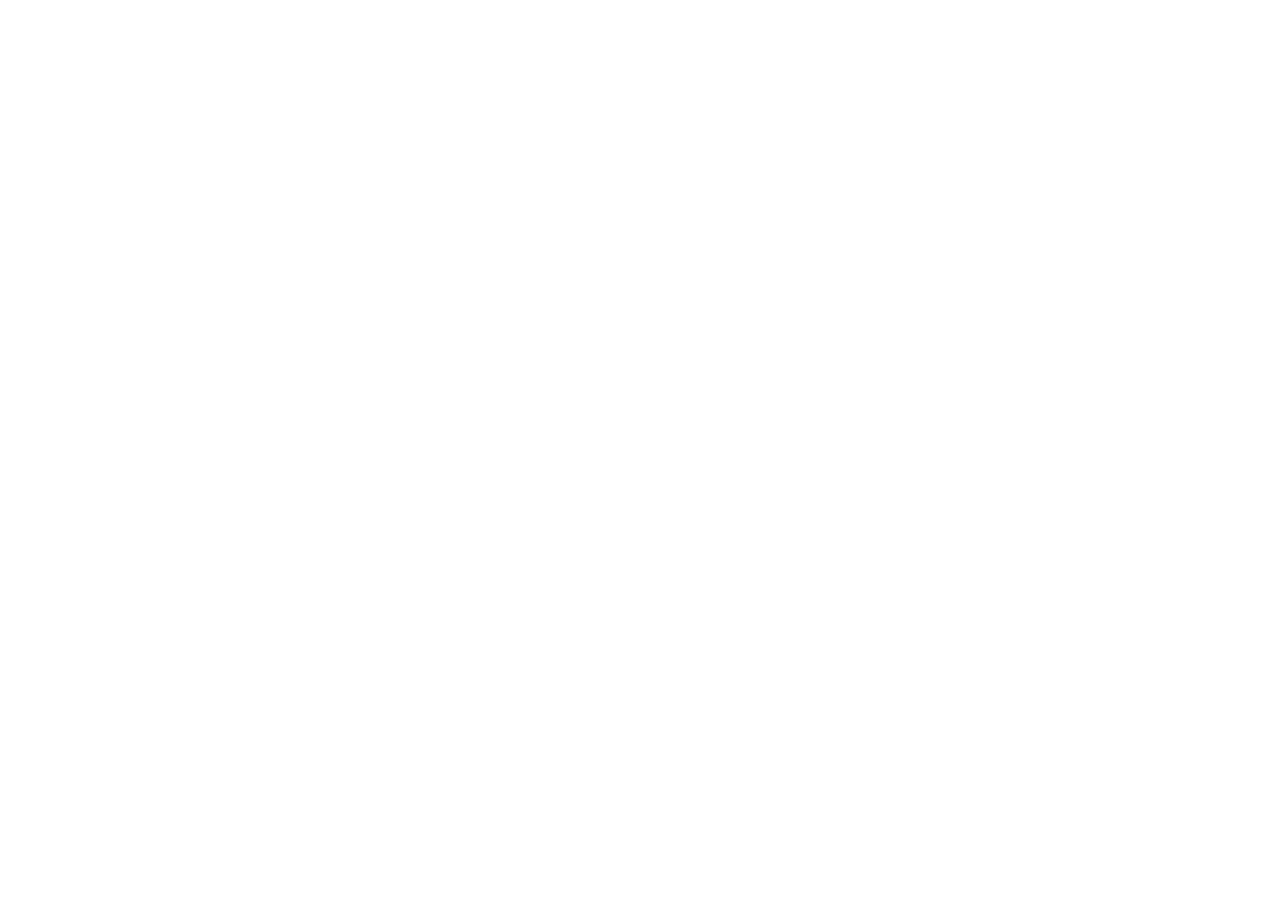
==== index.html @ cf626304 "changes" ====
<!DOCTYPE html>
<html lang="en">

<head>
    <meta charset="utf-8">
    <meta name="viewport" content="width=device-width, initial-scale=1, shrink-to-fit=no">
    <meta name="description" content="Your description">
    <meta name="author" content="Your name">
    <meta property="og:site_name" content="" />
    <meta property="og:site" content="" />
    <meta property="og:title" content="" />
    <meta property="og:description" content="" />
    <meta property="og:image" content="" />
    <meta property="og:url" content="" />
    <meta name="twitter:card" content="summary_large_image">
    <title>Voice Assistant</title>

    <link rel="preconnect" href="https://fonts.gstatic.com">
    <link href="https://fonts.googleapis.com/css2?family=Open+Sans:ital,wght@0,400;0,600;0,700;1,400;1,600&display=swap"
        rel="stylesheet">

    <link href="css/bootstrap.css" rel="stylesheet">
    <link href="css/fontawesome-all.css" rel="stylesheet">
    <link href="css/swiper.css" rel="stylesheet">
    <link href="css/magnific-popup.css" rel="stylesheet">
    <link href="css/styles.css" rel="stylesheet">
    <script src="https://cdnjs.cloudflare.com/ajax/libs/modernizr/2.8.3/modernizr.min.js"
        type="text/javascript"></script>
    <link rel="stylesheet" href="https://cdnjs.cloudflare.com/ajax/libs/meyer-reset/2.0/reset.min.css">
    <link rel="stylesheet" href="./UI/button.css">
    <script src="https://cdnjs.cloudflare.com/ajax/libs/annyang/2.6.1/annyang.min.js"
        integrity="sha512-FRllqoDevM/yUYKzCe8K8qvyou3LAsBLSuKYvLSoAQLo70wWTSU6KSi110dXOpEIW8+ehByraYPC188htrPnjw=="
        crossorigin="anonymous" referrerpolicy="no-referrer"></script>
    <link rel="icon" href="images/favicon.ico">


</head>

<body data-spy="scroll" data-target=".fixed-top">

    <div class="action" style="top:50%;left:50%;transform:translate(-50%,-50%)" onclick="actionToogle()"> <span><img
                src="./UI/buttonmic.ico" alt=""></span>
    </div>
    <div class="horizon-lines">
        <!-- <div class="horizon-lines hidden" > -->
        <div></div>
    </div>
</body>

<script type="module" src="./main/main.js"></script>
<script src="./main/script.js"></script>
<script>
    function actionToogle() {
        var action = document.querySelector(".action");
        action.classList.toggle("active",);
        var wave = document.querySelector(".horizon-lines");
        if (action.classList.contains("active")) {
            console.log("starting...");
            navigator.getUserMedia = navigator.getUserMedia ||
                navigator.webkitGetUserMedia ||
                navigator.mozGetUserMedia;
            if (navigator.getUserMedia) {
                navigator.getUserMedia({
                    audio: true
                },
                    function (stream) {
                        console.log(stream,"stream")
                        audioContext = new AudioContext();
                        analyser = audioContext.createAnalyser();
                        microphone = audioContext.createMediaStreamSource(stream);
                        javascriptNode = audioContext.createScriptProcessor(2048, 1, 1);

                        analyser.smoothingTimeConstant = 0.8;
                        analyser.fftSize = 1024;

                        microphone.connect(analyser);
                        analyser.connect(javascriptNode);
                        javascriptNode.connect(audioContext.destination);
                        javascriptNode.onaudioprocess = function () {
                            var array = new Uint8Array(analyser.frequencyBinCount);
                            analyser.getByteFrequencyData(array);
                            var values = 0;

                            var length = array.length;
                            for (var i = 0; i < length; i++) {
                                values += (array[i]);
                            }

                            var average = values / length;
                            init(average)
                        // console.log(average,"average")
                        annyang.start();
                        }
                    },
                    function (err) {
                        console.log("The following error occured: " + err.name)
                    });
            }
            else {
                let varss=12
                for(i=0;i<10;i++){
                    init(varss)
                }
                console.log("getUserMedia not supported");
            }
        }
    }
</script>
<script src='https://cdnjs.cloudflare.com/ajax/libs/jquery/2.1.3/jquery.min.js'></script>

</html>
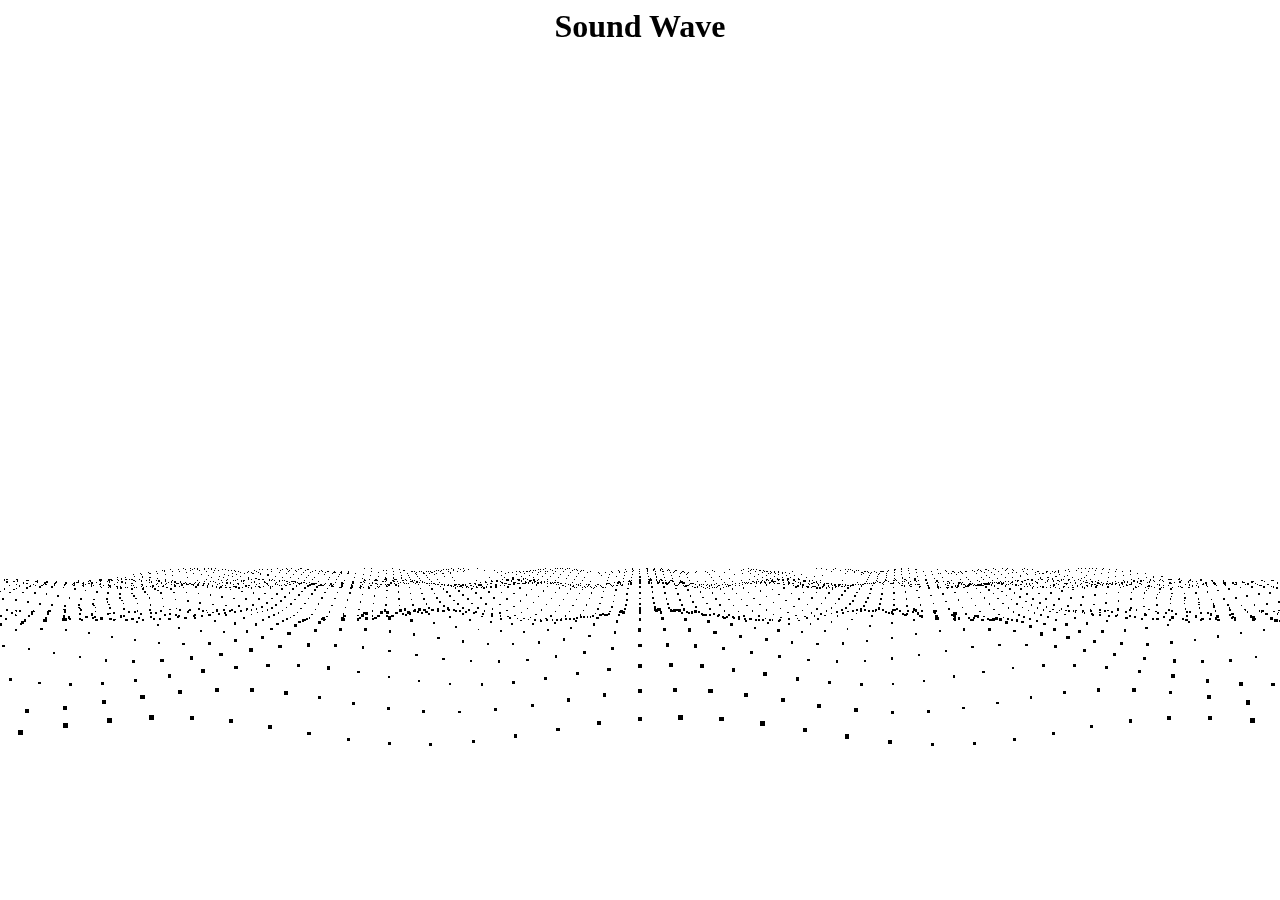
==== commit b60e5fde: "First commit for the wave" ====
--- a/index.html
+++ b/index.html
@@ -1,111 +1,37 @@
-<!DOCTYPE html>
-<html lang="en">
+<!-- 
+
+ThreeJs custom waves
+Original script by ThreeJS : https://threejs.org/examples/canvas_particles_waves.html
+Modified version for Cloudoru by Kevin Rajaram : http://kevinrajaram.com
+Date: 08/14/2014
+
+-->
+
+
+
+
+<html>
 
 <head>
     <meta charset="utf-8">
-    <meta name="viewport" content="width=device-width, initial-scale=1, shrink-to-fit=no">
-    <meta name="description" content="Your description">
-    <meta name="author" content="Your name">
-    <meta property="og:site_name" content="" />
-    <meta property="og:site" content="" />
-    <meta property="og:title" content="" />
-    <meta property="og:description" content="" />
-    <meta property="og:image" content="" />
-    <meta property="og:url" content="" />
-    <meta name="twitter:card" content="summary_large_image">
-    <title>Voice Assistant</title>
+    <title>
 
-    <link rel="preconnect" href="https://fonts.gstatic.com">
-    <link href="https://fonts.googleapis.com/css2?family=Open+Sans:ital,wght@0,400;0,600;0,700;1,400;1,600&display=swap"
-        rel="stylesheet">
+    </title>
+    <style>
 
-    <link href="css/bootstrap.css" rel="stylesheet">
-    <link href="css/fontawesome-all.css" rel="stylesheet">
-    <link href="css/swiper.css" rel="stylesheet">
-    <link href="css/magnific-popup.css" rel="stylesheet">
-    <link href="css/styles.css" rel="stylesheet">
-    <script src="https://cdnjs.cloudflare.com/ajax/libs/modernizr/2.8.3/modernizr.min.js"
-        type="text/javascript"></script>
-    <link rel="stylesheet" href="https://cdnjs.cloudflare.com/ajax/libs/meyer-reset/2.0/reset.min.css">
-    <link rel="stylesheet" href="./UI/button.css">
-    <script src="https://cdnjs.cloudflare.com/ajax/libs/annyang/2.6.1/annyang.min.js"
-        integrity="sha512-FRllqoDevM/yUYKzCe8K8qvyou3LAsBLSuKYvLSoAQLo70wWTSU6KSi110dXOpEIW8+ehByraYPC188htrPnjw=="
-        crossorigin="anonymous" referrerpolicy="no-referrer"></script>
-    <link rel="icon" href="images/favicon.ico">
-
-
+    </style>
 </head>
 
-<body data-spy="scroll" data-target=".fixed-top">
+<body>
+    <script src="three.min.js"></script>
+    <script type="text/javascript" src="wave.js"></script>
+    <!-- <script src="https://cdnjs.cloudflare.com/ajax/libs/three.js/r79/three.min.js"></script> -->
 
-    <div class="action" style="top:50%;left:50%;transform:translate(-50%,-50%)" onclick="actionToogle()"> <span><img
-                src="./UI/buttonmic.ico" alt=""></span>
-    </div>
-    <div class="horizon-lines">
-        <!-- <div class="horizon-lines hidden" > -->
-        <div></div>
-    </div>
+    <link rel="stylesheet" href="wave.css">
+    <h1 style="text-align: center;">Sound Wave</h1>
 </body>
-
-<script type="module" src="./main/main.js"></script>
-<script src="./main/script.js"></script>
 <script>
-    function actionToogle() {
-        var action = document.querySelector(".action");
-        action.classList.toggle("active",);
-        var wave = document.querySelector(".horizon-lines");
-        if (action.classList.contains("active")) {
-            console.log("starting...");
-            navigator.getUserMedia = navigator.getUserMedia ||
-                navigator.webkitGetUserMedia ||
-                navigator.mozGetUserMedia;
-            if (navigator.getUserMedia) {
-                navigator.getUserMedia({
-                    audio: true
-                },
-                    function (stream) {
-                        console.log(stream,"stream")
-                        audioContext = new AudioContext();
-                        analyser = audioContext.createAnalyser();
-                        microphone = audioContext.createMediaStreamSource(stream);
-                        javascriptNode = audioContext.createScriptProcessor(2048, 1, 1);
-
-                        analyser.smoothingTimeConstant = 0.8;
-                        analyser.fftSize = 1024;
-
-                        microphone.connect(analyser);
-                        analyser.connect(javascriptNode);
-                        javascriptNode.connect(audioContext.destination);
-                        javascriptNode.onaudioprocess = function () {
-                            var array = new Uint8Array(analyser.frequencyBinCount);
-                            analyser.getByteFrequencyData(array);
-                            var values = 0;
-
-                            var length = array.length;
-                            for (var i = 0; i < length; i++) {
-                                values += (array[i]);
-                            }
-
-                            var average = values / length;
-                            init(average)
-                        // console.log(average,"average")
-                        annyang.start();
-                        }
-                    },
-                    function (err) {
-                        console.log("The following error occured: " + err.name)
-                    });
-            }
-            else {
-                let varss=12
-                for(i=0;i<10;i++){
-                    init(varss)
-                }
-                console.log("getUserMedia not supported");
-            }
-        }
-    }
+    
 </script>
-<script src='https://cdnjs.cloudflare.com/ajax/libs/jquery/2.1.3/jquery.min.js'></script>
 
 </html>--- a/wave.css
+++ b/wave.css
@@ -0,0 +1,6 @@
+canvas{
+  position: absolute;
+  top:0;
+  left:0;
+  z-index:-1;
+}